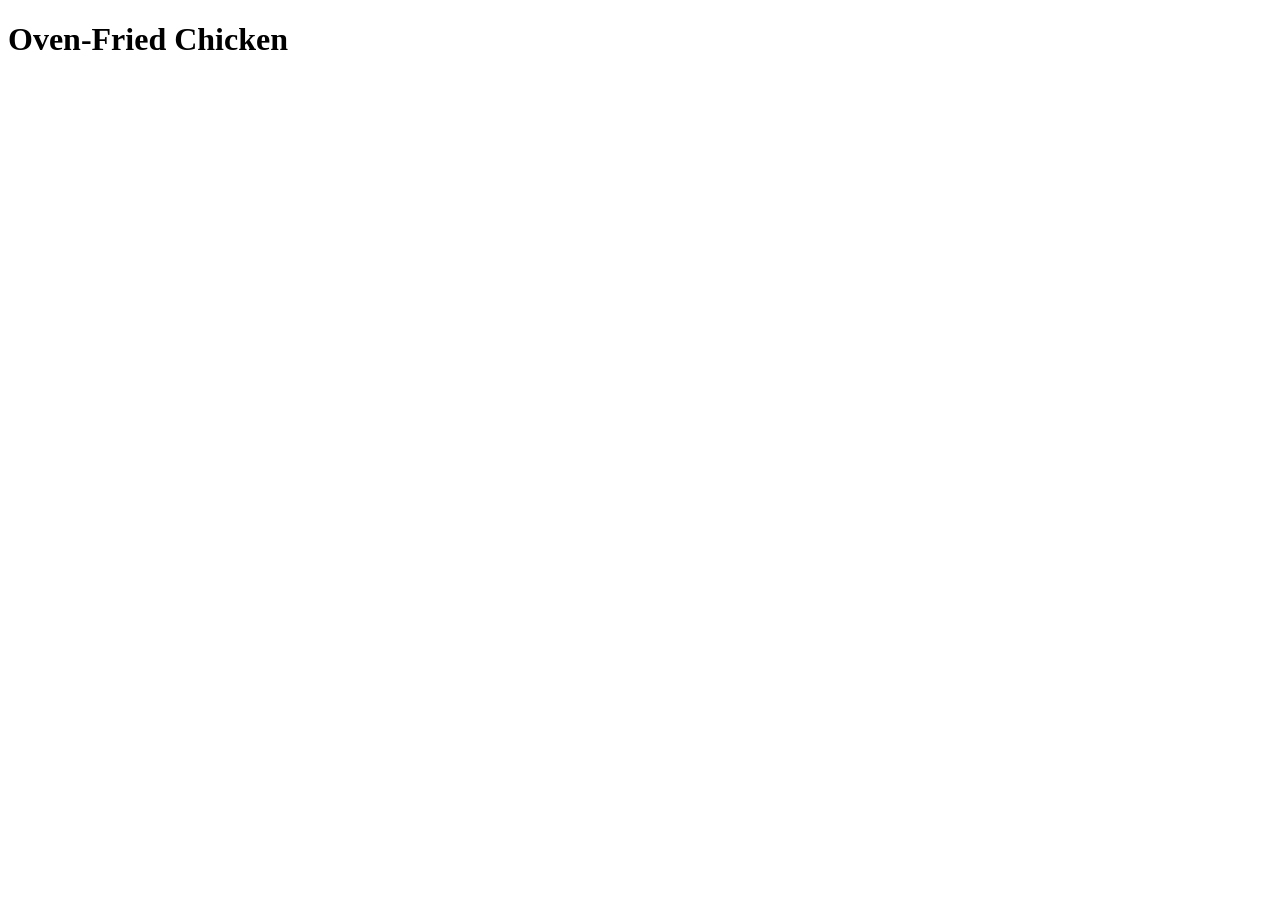
==== recipes/chicken.html @ c7c6bb1b "Add chicken recipe with boilerplate" ====
<!DOCTYPE html>
<html lang="en">
<head>
    <meta charset="UTF-8">
    <meta name="viewport" content="width=device-width, initial-scale=1.0">
    <title>Oven-Fried Chicken</title>
</head>
<body>
    <h1>Oven-Fried Chicken</h1>
</body>
</html>
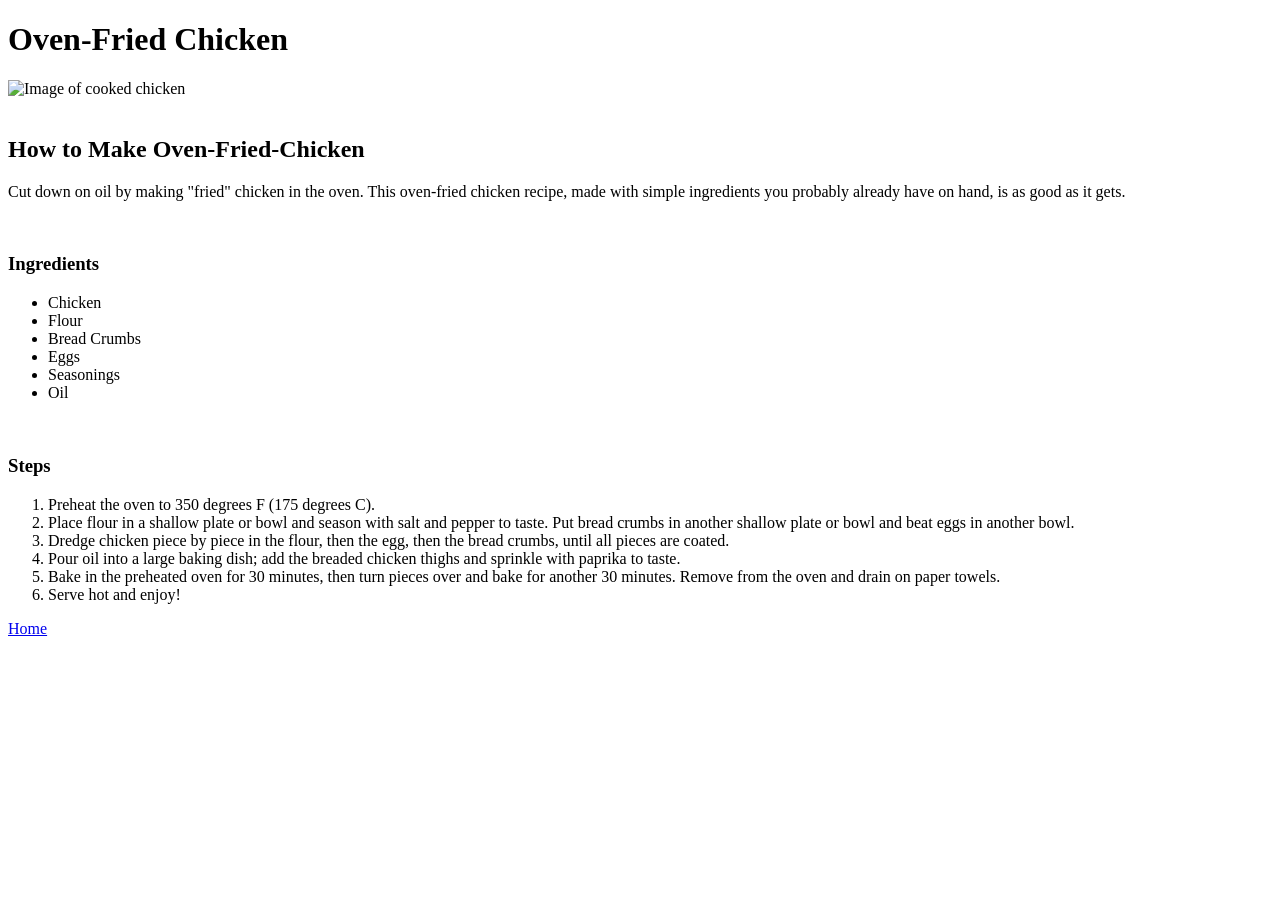
==== commit 99cc5757: "Finishing the page content" ====
--- a/recipes/chicken.html
+++ b/recipes/chicken.html
@@ -7,5 +7,40 @@
 </head>
 <body>
     <h1>Oven-Fried Chicken</h1>
+
+    <img src="https://www.aimeemars.com/wp-content/uploads/2022/01/Oven-Fried-Chicken.jpg" alt="Image of cooked chicken" width="500" height="500">
+    
+    <br>
+    
+    <br>
+    
+    <h2>How to Make Oven-Fried-Chicken</h2>
+    <p>Cut down on oil by making "fried" chicken in the oven. This oven-fried chicken recipe, made with simple ingredients you probably already have on hand, is as good as it gets.</p>
+    
+    <br>
+
+    <h3>Ingredients</h3>
+    <ul>
+        <li>Chicken</li>
+        <li>Flour</li>
+        <li>Bread Crumbs</li>
+        <li>Eggs</li>
+        <li>Seasonings</li>
+        <li>Oil</li>
+    </ul>
+
+    <br>
+
+    <h3>Steps</h3>
+    <ol>
+        <li>Preheat the oven to 350 degrees F (175 degrees C).</li>
+        <li>Place flour in a shallow plate or bowl and season with salt and pepper to taste. Put bread crumbs in another shallow plate or bowl and beat eggs in another bowl.</li>
+        <li>Dredge chicken piece by piece in the flour, then the egg, then the bread crumbs, until all pieces are coated.</li>
+        <li>Pour oil into a large baking dish; add the breaded chicken thighs and sprinkle with paprika to taste.</li>
+        <li>Bake in the preheated oven for 30 minutes, then turn pieces over and bake for another 30 minutes. Remove from the oven and drain on paper towels.</li>
+        <li>Serve hot and enjoy!</li>
+    </ol>
+
+    <a href="../index.html">Home</a>
 </body>
 </html>
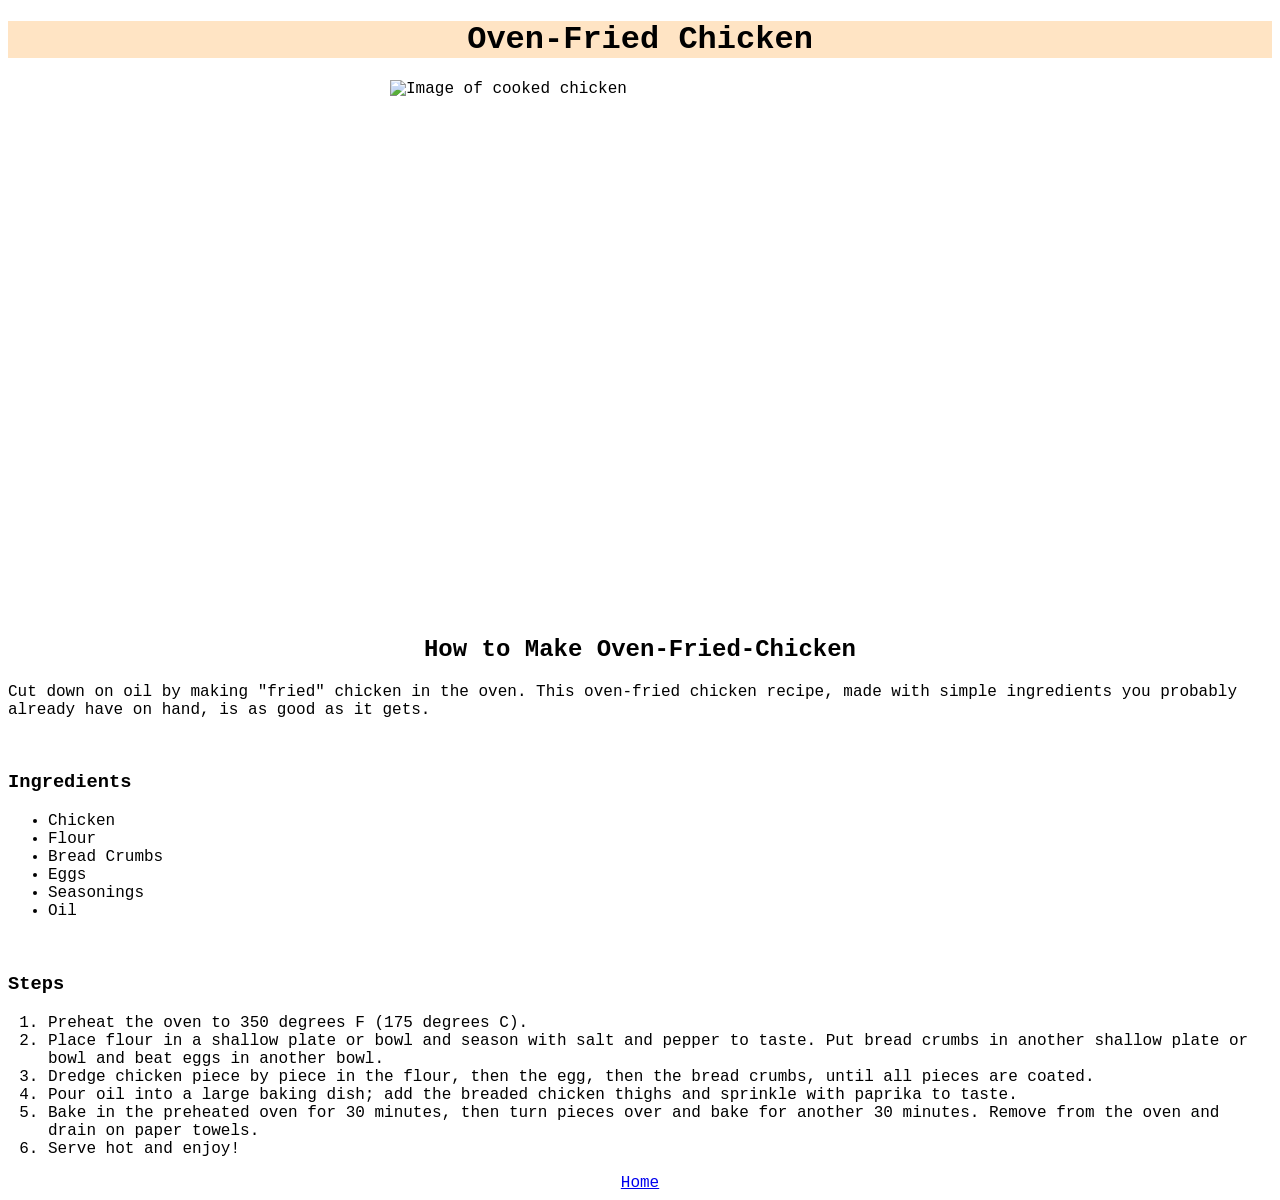
==== commit 9a26e4db: "Styling the page with CSS" ====
--- a/recipes/chicken.html
+++ b/recipes/chicken.html
@@ -3,18 +3,19 @@
 <head>
     <meta charset="UTF-8">
     <meta name="viewport" content="width=device-width, initial-scale=1.0">
+    <link rel="stylesheet" href="../styles.css">
     <title>Oven-Fried Chicken</title>
 </head>
 <body>
-    <h1>Oven-Fried Chicken</h1>
+    <h1 class="recipe-title">Oven-Fried Chicken</h1>
 
-    <img src="https://www.aimeemars.com/wp-content/uploads/2022/01/Oven-Fried-Chicken.jpg" alt="Image of cooked chicken" width="500" height="500">
+    <img class="recipe-img" src="https://www.aimeemars.com/wp-content/uploads/2022/01/Oven-Fried-Chicken.jpg" alt="Image of cooked chicken" width="500" height="500">
     
     <br>
     
     <br>
     
-    <h2>How to Make Oven-Fried-Chicken</h2>
+    <h2 class="recipe-descreption">How to Make Oven-Fried-Chicken</h2>
     <p>Cut down on oil by making "fried" chicken in the oven. This oven-fried chicken recipe, made with simple ingredients you probably already have on hand, is as good as it gets.</p>
     
     <br>
@@ -41,6 +42,6 @@
         <li>Serve hot and enjoy!</li>
     </ol>
 
-    <a href="../index.html">Home</a>
+    <a class="home-link" href="../index.html">Home</a>
 </body>
 </html>
--- a/styles.css
+++ b/styles.css
@@ -0,0 +1,36 @@
+* {
+    font-family: Monaco, "Lucida Console", "Courier New", monospace;
+}
+
+.homepage {
+    text-align: center;
+}
+
+.homepage h1 {
+    background-color: rgba(65, 138, 111, 0.3);
+}
+
+.homepage ul {
+  background: rgb(236, 214, 140);
+  padding: 20px;
+  list-style-type: none;
+}
+
+.recipe-title {
+    text-align: center;
+    background-color: bisque;
+}
+
+.recipe-img {
+    display: block;
+    margin: 0 auto;
+}
+
+.recipe-descreption {
+    text-align: center;
+}
+
+.home-link {
+    display: block;
+    text-align: center;
+}
